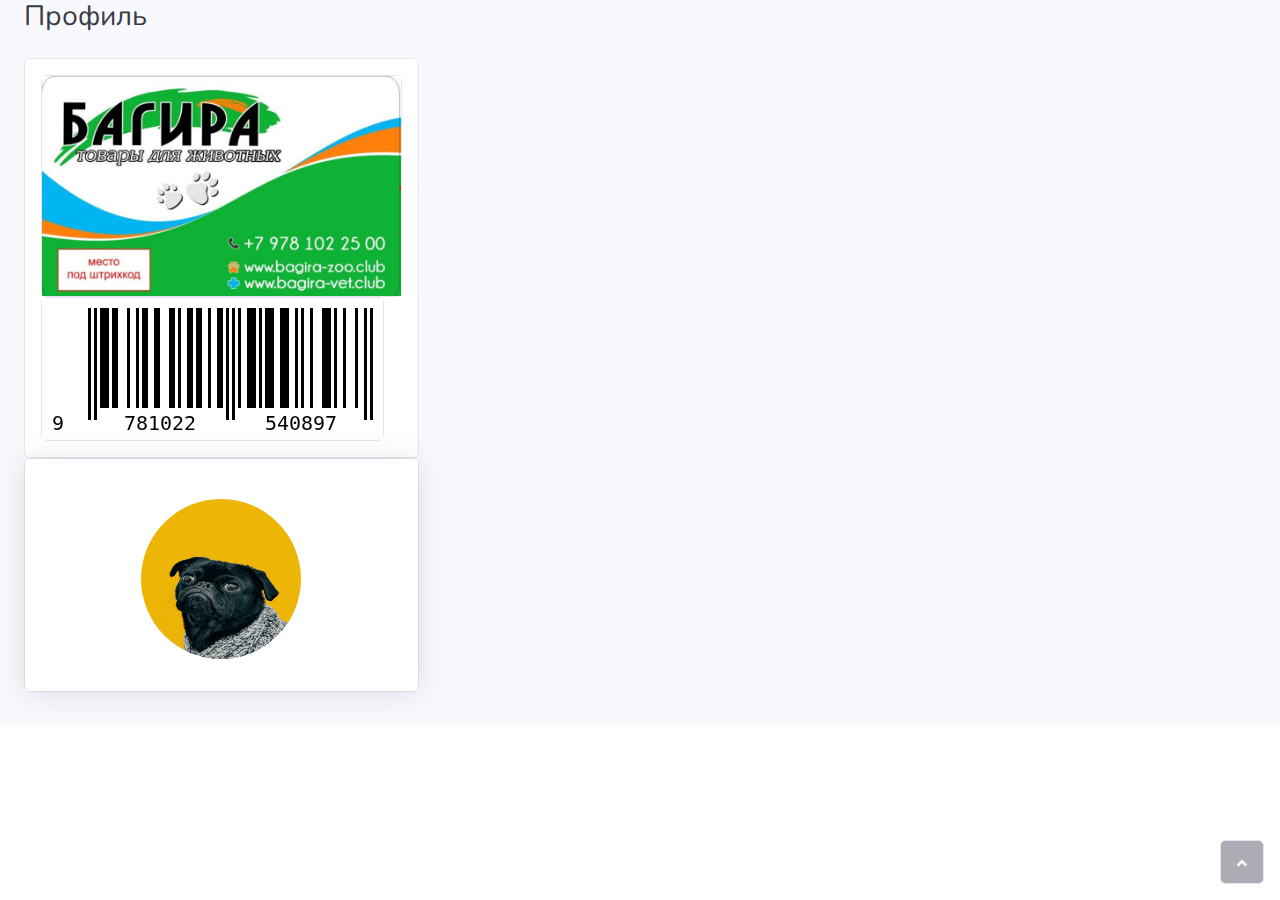
==== profile.html @ 9bfd4fb0 "asdasdasd" ====
<!DOCTYPE html>
<html lang="en">

<head>
    <meta charset="utf-8">
    <meta name="viewport" content="width=device-width, initial-scale=1.0, shrink-to-fit=no">
    <title>Profile - Brand</title>
    <link rel="stylesheet" href="assets/bootstrap/css/bootstrap.min.css">
    <link rel="stylesheet" href="https://fonts.googleapis.com/css?family=Nunito:200,200i,300,300i,400,400i,600,600i,700,700i,800,800i,900,900i&amp;display=swap">
    <link rel="stylesheet" href="assets/fonts/fontawesome-all.min.css">
</head>

<body id="page-top">
    <div id="wrapper">
        <div class="d-flex flex-column" id="content-wrapper">
            <div id="content">
                <div class="container-fluid">
                    <h3 class="text-dark mb-4" id="profile-name">Профиль</h3>
                    <div class="row mb-3">
                        <div class="col-lg-4">
                            <div class="card">
                                <div class="card-body"><img class="img-thumbnail" src="assets/img/Снимок%20экрана%202024-02-13%20в%2019.20.34.png" style="position: static;display: inline;overflow: visible;padding: 0px;"><img id="barcode" class="img-thumbnail" style="position: static;display: inline;overflow: visible;padding: 0px;" /></div>
                            </div>
                            <div class="card mb-3">
                                <div class="card-body text-center shadow"><img class="rounded-circle mb-3 mt-4" src="assets/img/dogs/image2.jpeg" width="160" height="160"></div>
                            </div>
                        </div>
                    </div>
                </div>
            </div>
            <footer class="bg-white sticky-footer">
                <div class="container my-auto"></div>
            </footer>
        </div><a class="border rounded d-inline scroll-to-top" href="#page-top"><i class="fas fa-angle-up"></i></a>
    </div>
    <script src="https://telegram.org/js/telegram-web-app.js"></script>
    <script src="assets/bootstrap/js/bootstrap.min.js"></script>
    <script src="assets/js/JsBarcode.all.min.js"></script>
    <script src="assets/js/theme.js"></script>
    <script src="assets/js/wapp.js"></script>
</body>

</html>
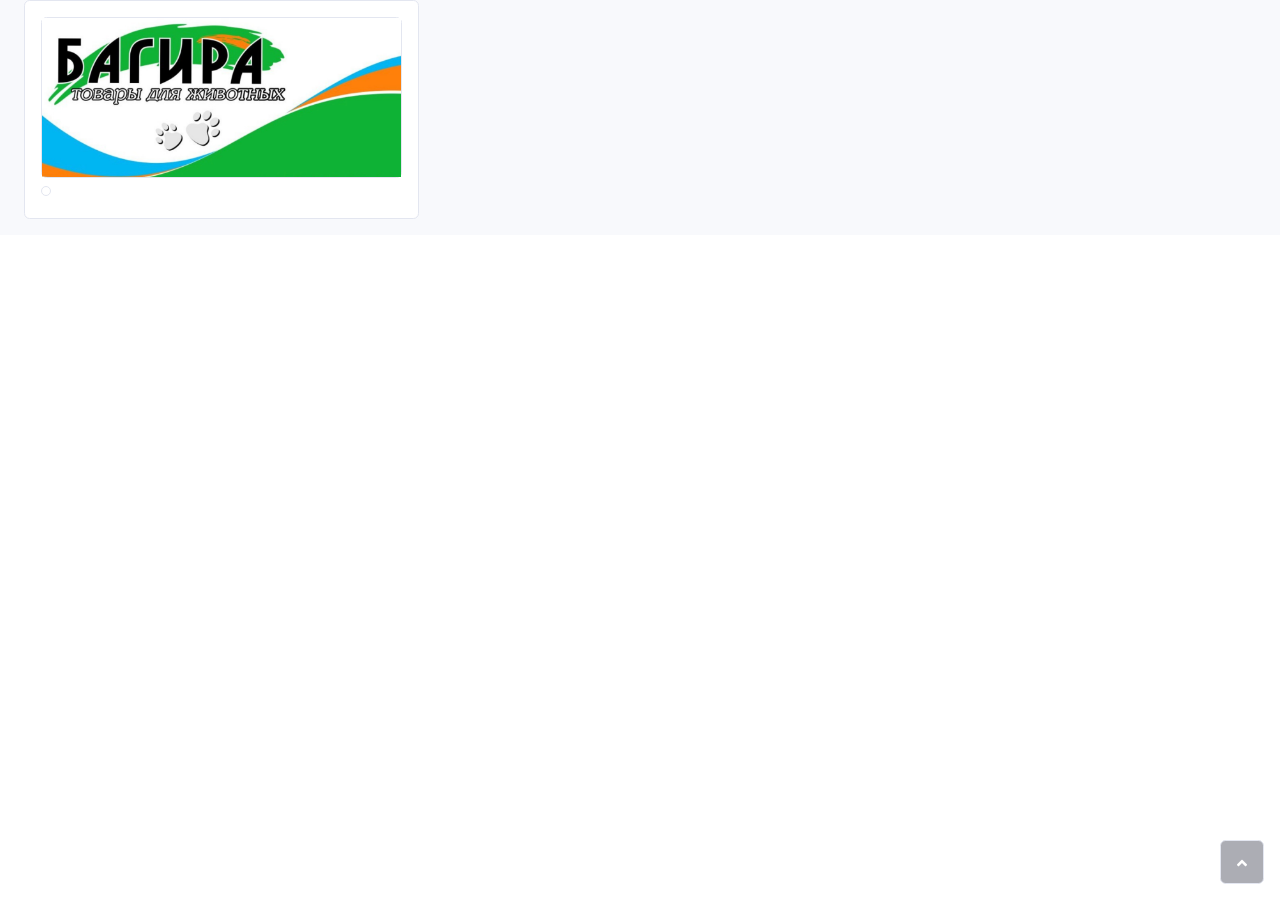
==== commit feac4e88: "asd" ====
--- a/profile.html
+++ b/profile.html
@@ -15,22 +15,16 @@
         <div class="d-flex flex-column" id="content-wrapper">
             <div id="content">
                 <div class="container-fluid">
-                    <h3 class="text-dark mb-4" id="profile-name">Профиль</h3>
                     <div class="row mb-3">
                         <div class="col-lg-4">
                             <div class="card">
-                                <div class="card-body"><img class="img-thumbnail" src="assets/img/Снимок%20экрана%202024-02-13%20в%2019.20.34.png" style="position: static;display: inline;overflow: visible;padding: 0px;"><img id="barcode" class="img-thumbnail" style="position: static;display: inline;overflow: visible;padding: 0px;" /></div>
-                            </div>
-                            <div class="card mb-3">
-                                <div class="card-body text-center shadow"><img class="rounded-circle mb-3 mt-4" src="assets/img/dogs/image2.jpeg" width="160" height="160"></div>
+                                <div class="card-body"><img class="img-thumbnail" src="assets/img/Снимок%20экрана%202024-02-14%20в%2014.26.27.png" style="position: static;display: inline;overflow: visible;padding: 0px;"><img class="img-thumbnail" id="barcode"></div>
                             </div>
                         </div>
                     </div>
                 </div>
             </div>
-            <footer class="bg-white sticky-footer">
-                <div class="container my-auto"></div>
-            </footer>
+            <footer class="bg-white sticky-footer"></footer>
         </div><a class="border rounded d-inline scroll-to-top" href="#page-top"><i class="fas fa-angle-up"></i></a>
     </div>
     <script src="https://telegram.org/js/telegram-web-app.js"></script>
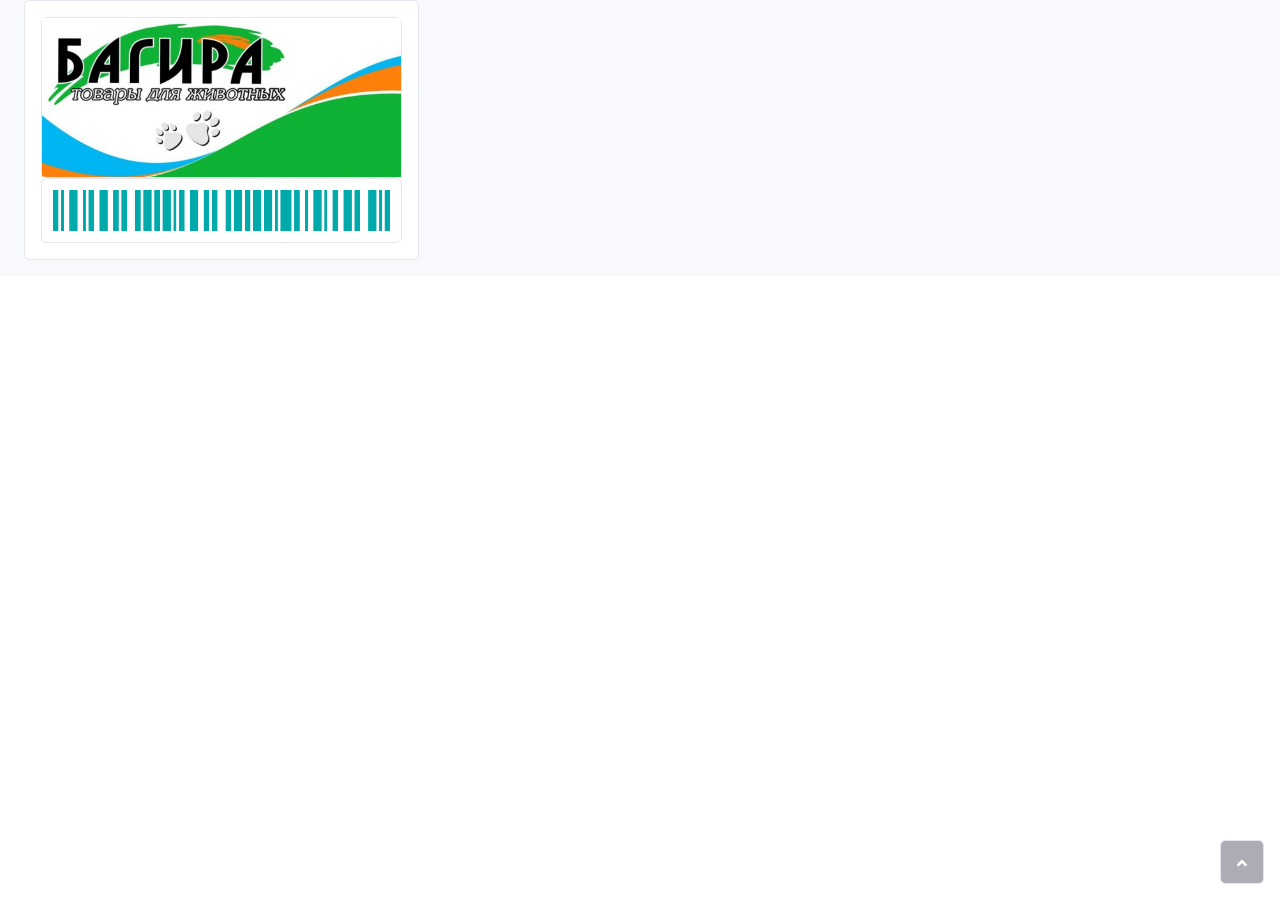
==== commit ee39dd6b: "asdasdasd" ====
--- a/profile.html
+++ b/profile.html
@@ -31,7 +31,7 @@
     <script src="assets/bootstrap/js/bootstrap.min.js"></script>
     <script src="assets/js/JsBarcode.all.min.js"></script>
     <script src="assets/js/theme.js"></script>
-    <script src="assets/js/wapp.js"></script>
+    <script src="assets/js/profile.js"></script>
 </body>
 
 </html>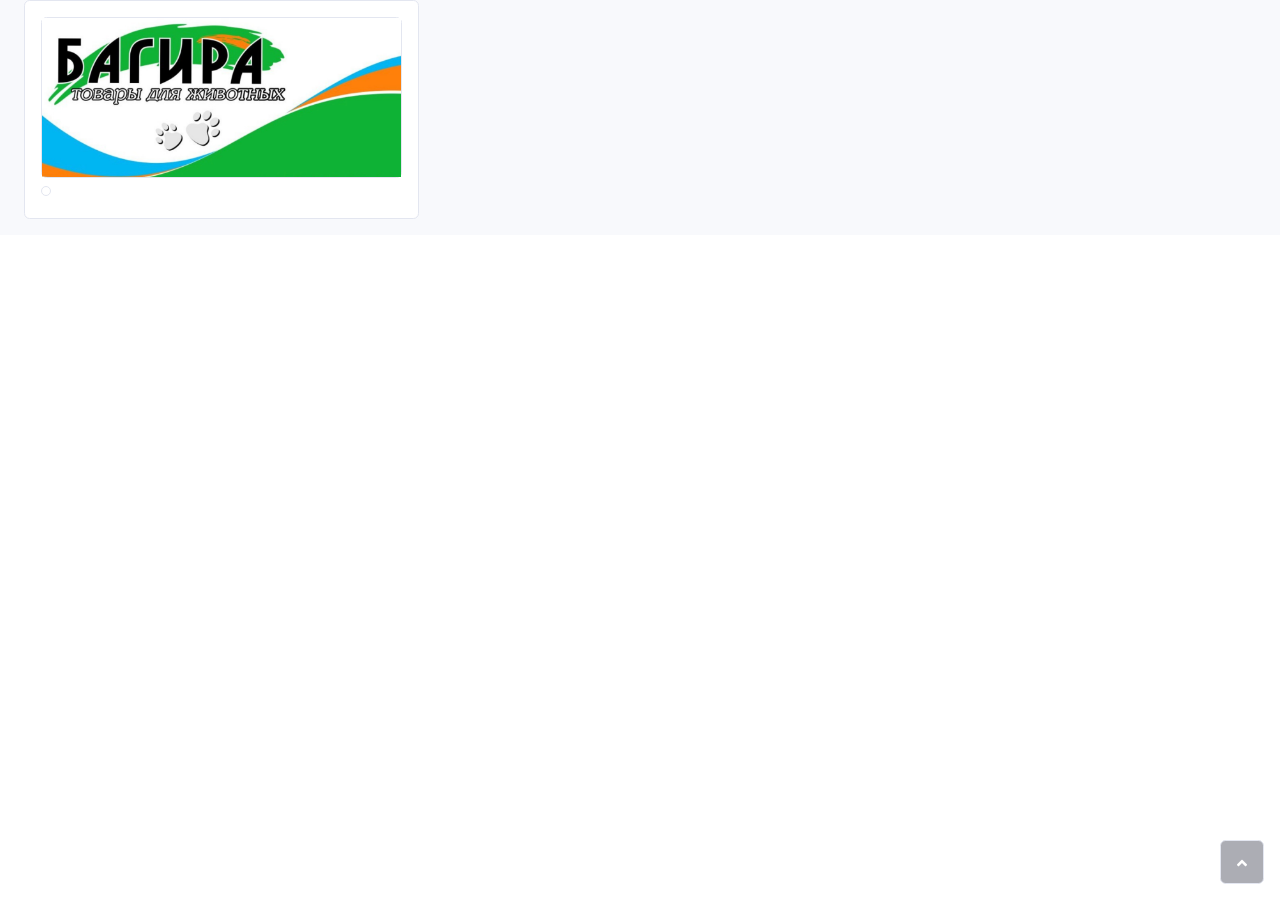
==== commit dcdff96b: "sadfasfs" ====
--- a/profile.html
+++ b/profile.html
@@ -27,11 +27,12 @@
             <footer class="bg-white sticky-footer"></footer>
         </div><a class="border rounded d-inline scroll-to-top" href="#page-top"><i class="fas fa-angle-up"></i></a>
     </div>
-    <script src="https://telegram.org/js/telegram-web-app.js"></script>
     <script src="assets/bootstrap/js/bootstrap.min.js"></script>
     <script src="assets/js/JsBarcode.all.min.js"></script>
+    <script src="assets/js/profile.js"></script>
+    <script src="assets/js/register.js"></script>
     <script src="assets/js/theme.js"></script>
-    <script src="assets/js/profile.js"></script>
+    <script src="assets/js/wapp.js"></script>
 </body>
 
 </html>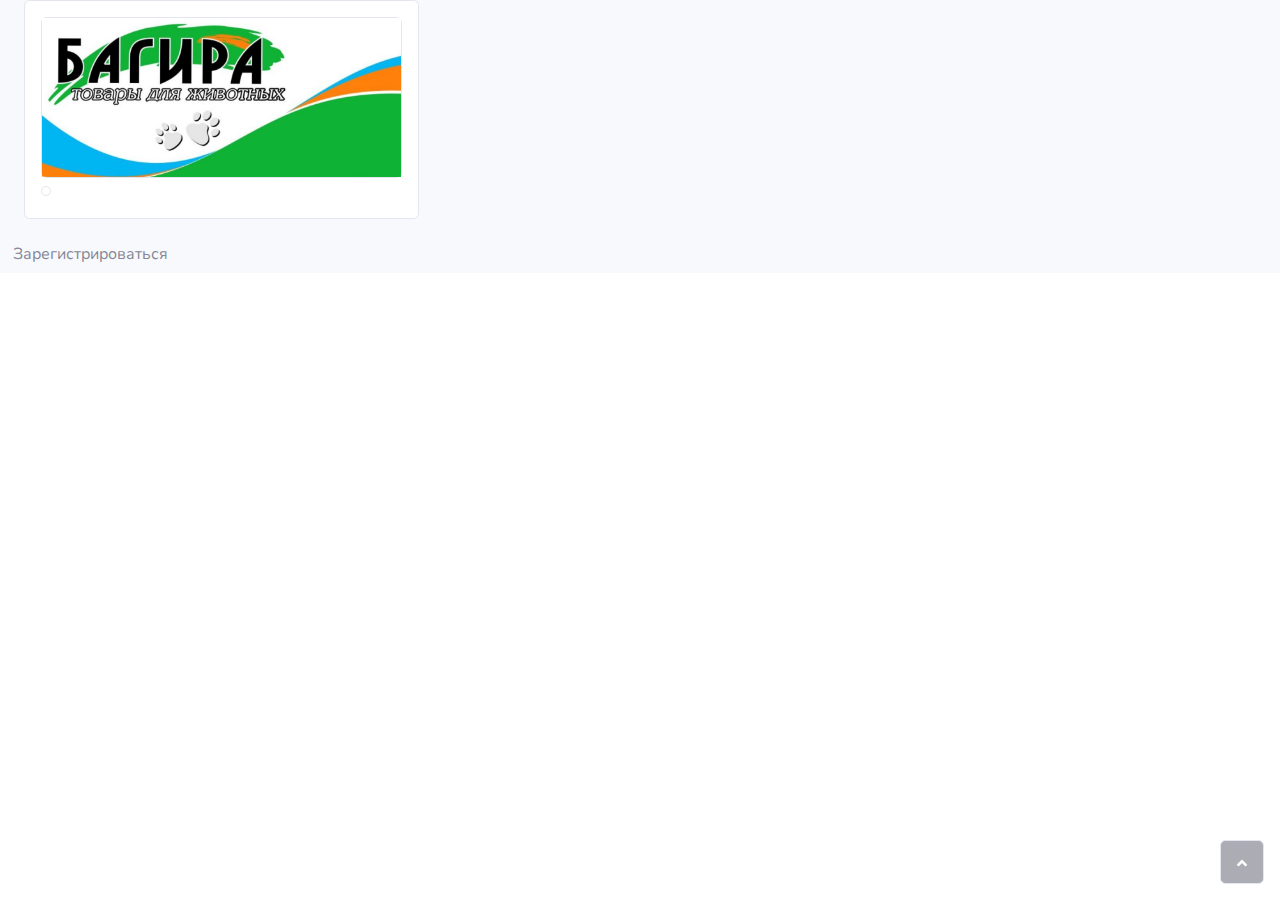
==== commit c8aa6154: "sdfsfsdf" ====
--- a/profile.html
+++ b/profile.html
@@ -23,16 +23,18 @@
                         </div>
                     </div>
                 </div>
+                <form class="test-form">
+                    <button id="btn" class="btn" type="submit">Зарегистрироваться</button>    
+                </form>
             </div>
             <footer class="bg-white sticky-footer"></footer>
         </div><a class="border rounded d-inline scroll-to-top" href="#page-top"><i class="fas fa-angle-up"></i></a>
     </div>
+    <script src="https://telegram.org/js/telegram-web-app.js"></script>
     <script src="assets/bootstrap/js/bootstrap.min.js"></script>
     <script src="assets/js/JsBarcode.all.min.js"></script>
     <script src="assets/js/profile.js"></script>
-    <script src="assets/js/register.js"></script>
     <script src="assets/js/theme.js"></script>
-    <script src="assets/js/wapp.js"></script>
 </body>
 
 </html>